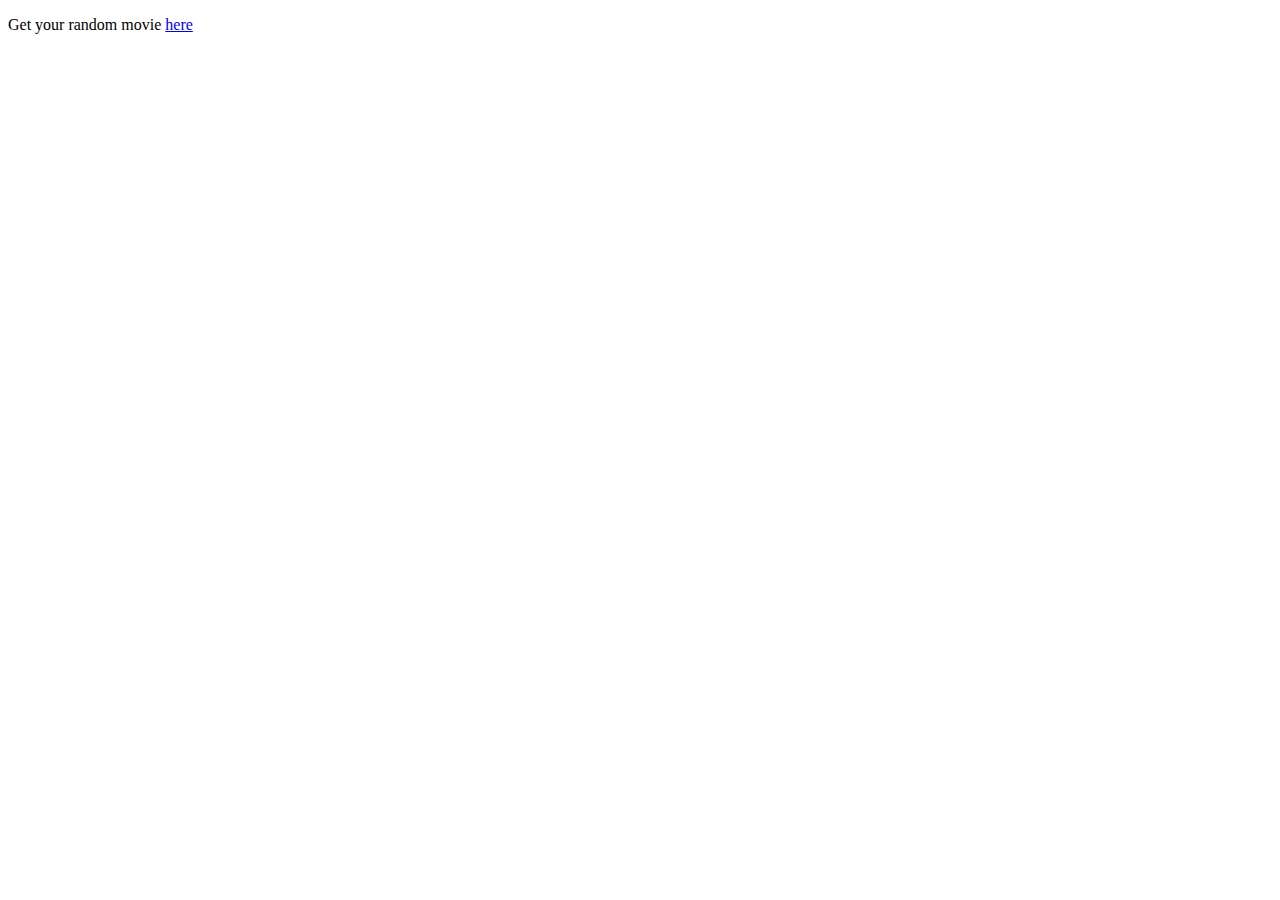
==== src/main/resources/templates/index.html @ d7bb3a4d "add index.html" ====
<!DOCTYPE HTML>
<html>
<head>
    <title>Movie-facts</title>
    <meta http-equiv="Content-Type" content="text/html; charset=UTF-8" />
</head>
<body>
<p>Get your random movie <a href="/getRandom">here</a></p>
</body>
</html>
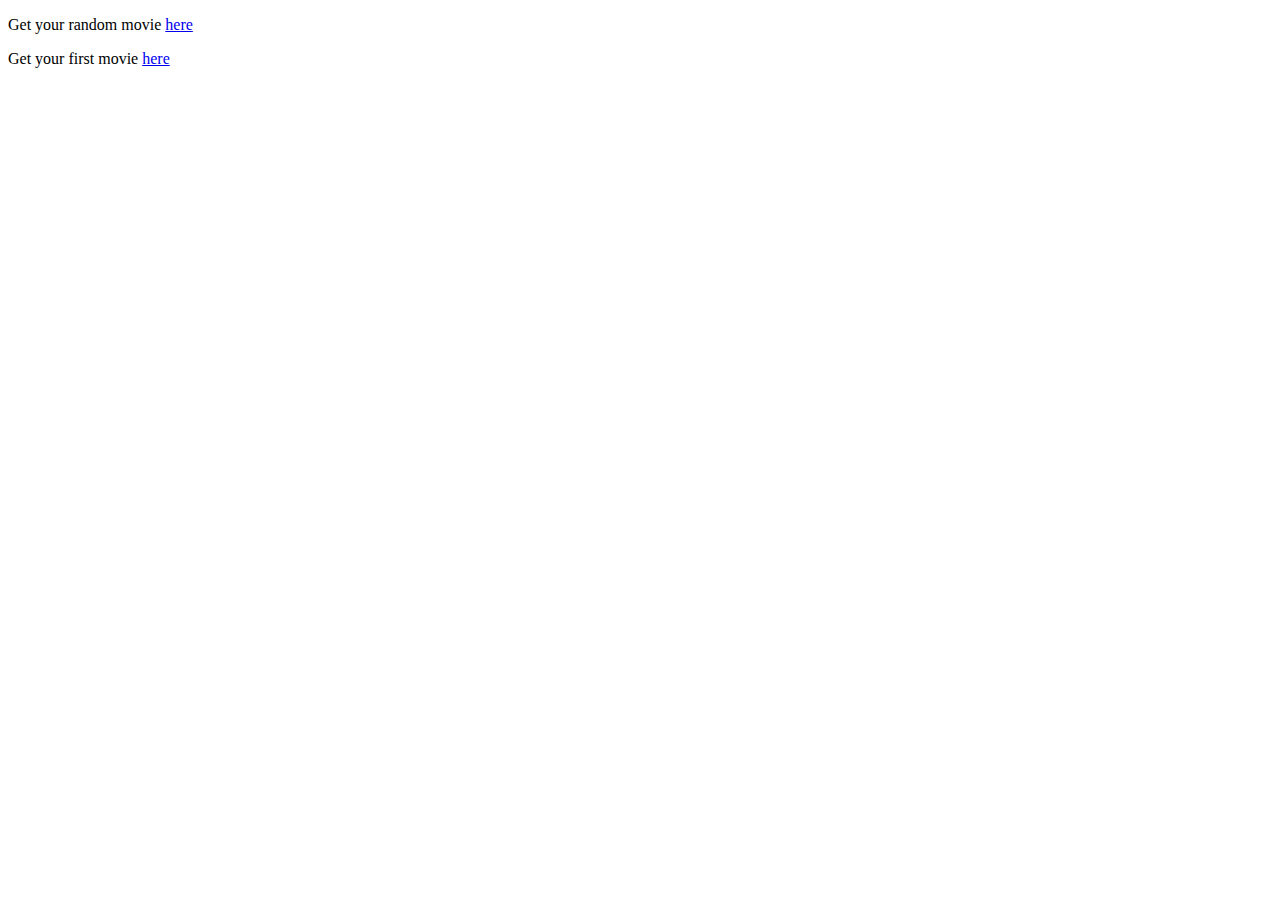
==== commit 1fbf58b6: "add index.html things" ====
--- a/src/main/resources/templates/index.html
+++ b/src/main/resources/templates/index.html
@@ -1,10 +1,19 @@
 <!DOCTYPE HTML>
-<html>
+<html lang="en" xmlns:th="http://www.thymelead.org/">
 <head>
+    <meta charset="UTF-8"/>
     <title>Movie-facts</title>
-    <meta http-equiv="Content-Type" content="text/html; charset=UTF-8" />
+
+    <link rel="stylesheet" th:href="@{/styles/index.css}" />
 </head>
+
 <body>
-<p>Get your random movie <a href="/getRandom">here</a></p>
+<p>Get your random movie
+    <a target="_blank" class="random-movie-button" href="/getRandom">here</a>
+</p>
+<p>  Get your first movie
+    <a target="_blank" class="first-movie-button"  href="/getFirst">here</a>
+</p>
+
 </body>
 </html>